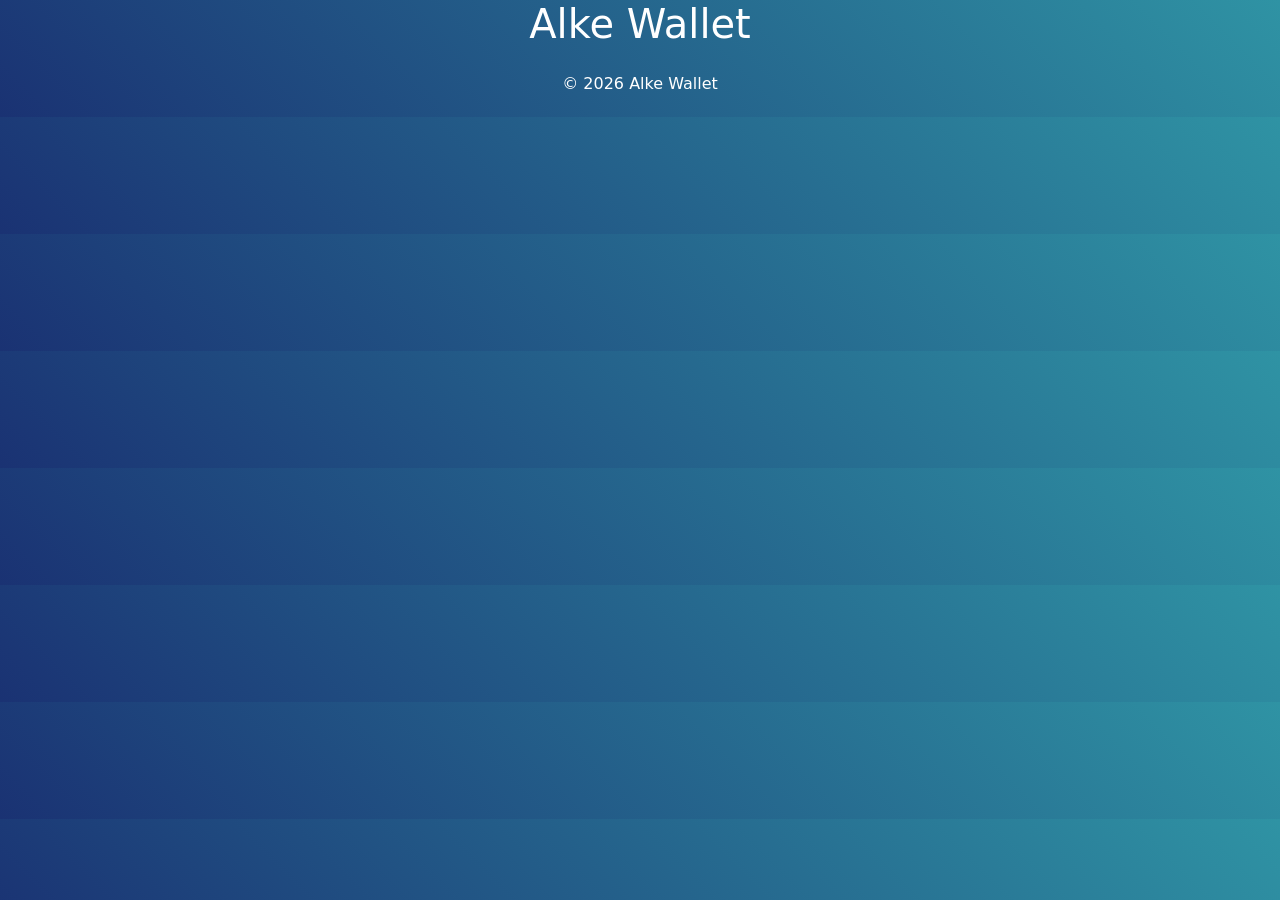
==== index.html @ ba75f0af "first commit" ====
<!DOCTYPE html>
<html lang="es">
<head>
    <meta charset="UTF-8">
    <meta name="viewport" content="width=device-width, initial-scale=1.0">
    <title>Alke Wallet</title>

    <!-- Bootstrap -->
    <link href="https://cdn.jsdelivr.net/npm/bootstrap@5.3.8/dist/css/bootstrap.min.css" rel="stylesheet">

    <!--Estilos-->
    <link rel="stylesheet" href="assets/css/style.css">
</head>
<body>
    <header>
        <h1 class="text-center">Alke Wallet</h1>
    </header>

    <footer>
        <p class="text-center">© 2026 Alke Wallet</p>
    </footer>
    
    <script src="https://cdn.jsdelivr.net/npm/bootstrap@5.3.8/dist/js/bootstrap.bundle.min.js"></script>
</body>
</html>
---- assets/css/style.css ----
@import url('https://fonts.googleapis.com/css2?family=PT+Sans:ital,wght@0,400;0,700;1,400;1,700&display=swap');

*{
    padding: 0;
    margin: 0;
    box-sizing: border-box;
}

body{
    background: linear-gradient(45deg ,rgb(26, 50, 115), rgb(47, 147, 164));
    color: white;
}

h1, h2, h3, h4, h5, h6 {
    font-size: "PT Sans", sans-serif;
}

header{
    height: 8vh;
}

main{
    height: 87vh;
}

footer{
    height: 5vh;
}
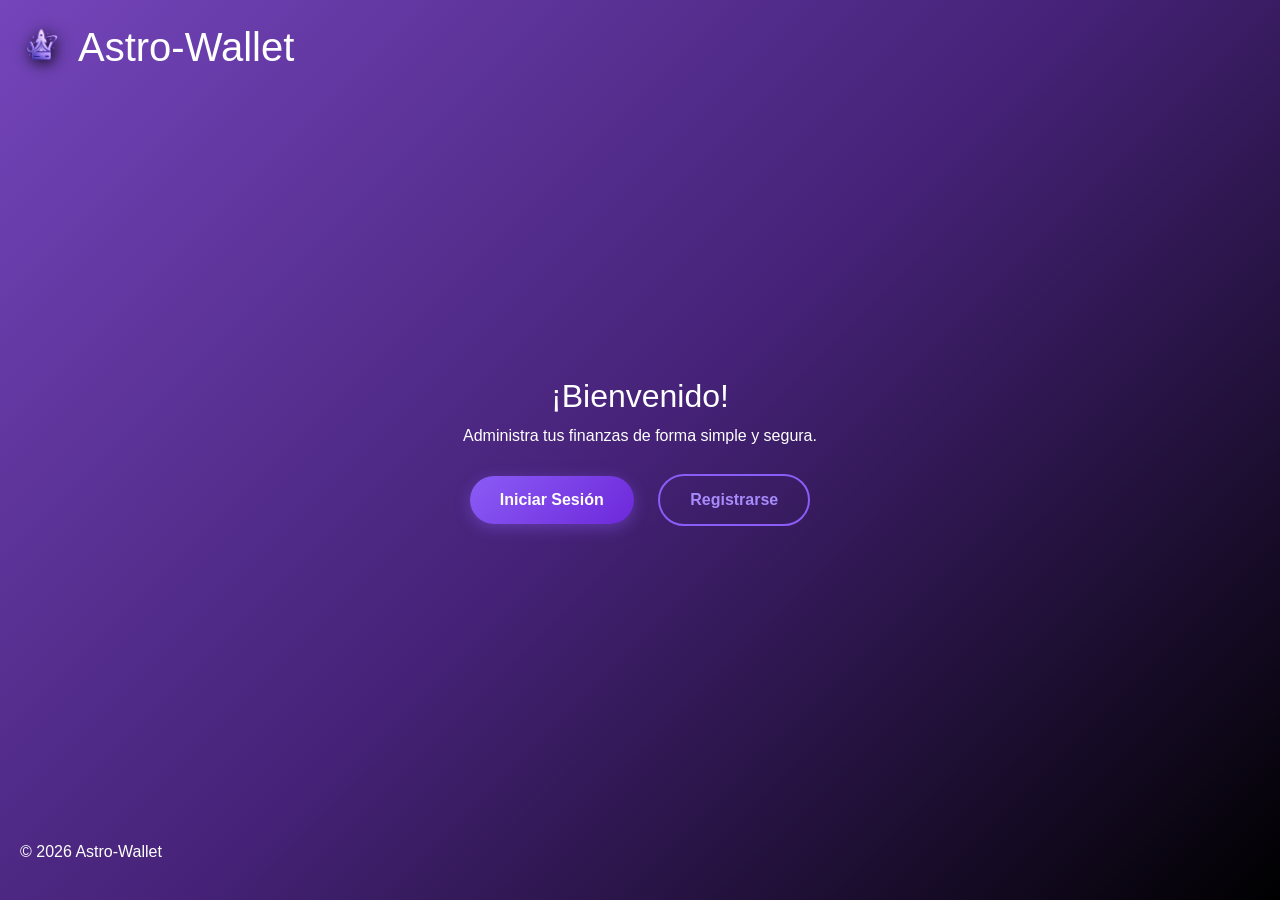
==== commit 18369264: "Cambios y actualizaciones de hoy" ====
--- a/index.html
+++ b/index.html
@@ -1,25 +1,43 @@
 <!DOCTYPE html>
 <html lang="es">
+
 <head>
     <meta charset="UTF-8">
     <meta name="viewport" content="width=device-width, initial-scale=1.0">
-    <title>Alke Wallet</title>
+    <title>Proyecto Wallet</title>
 
     <!-- Bootstrap -->
-    <link href="https://cdn.jsdelivr.net/npm/bootstrap@5.3.8/dist/css/bootstrap.min.css" rel="stylesheet">
+    <link href="https://cdn.jsdelivr.net/npm/bootstrap@5.3.8/dist/css/bootstrap.min.css" rel="stylesheet" integrity="sha384-sRIl4kxILFvY47J16cr9ZwB07vP4J8+LH7qKQnuqkuIAvNWLzeN8tE5YBujZqJLB" crossorigin="anonymous">
 
     <!--Estilos-->
     <link rel="stylesheet" href="assets/css/style.css">
 </head>
+
 <body>
-    <header>
-        <h1 class="text-center">Alke Wallet</h1>
+    <header style="display: flex; align-items: center; gap: 12px; padding: 16px;">
+        <img src="assets/img/Astro Logo.png" alt="Logo" width="50"
+            style="filter: drop-shadow(2px 2px 8px rgb(0, 0, 0));">
+        <h1 style="margin: 0;">Astro-Wallet</h1>
     </header>
-
+    <main>
+        <div class="container">
+            <div class="row justify-content-center">
+                <div class="col-12 col-md-8 text-center">
+                    <h2>¡Bienvenido!</h2>
+                    <p>Administra tus finanzas de forma simple y segura.</p>
+                    <div>
+                        <a href="login.html" class="btn btn-astro-login">Iniciar Sesión</a>
+                        <a href="register.html" class="btn btn-astro-register">Registrarse</a>
+                    </div>
+                </div>
+            </div>
+        </div>
+    </main>
     <footer>
-        <p class="text-center">© 2026 Alke Wallet</p>
+        <p>© 2026 Astro-Wallet</p>
     </footer>
     
-    <script src="https://cdn.jsdelivr.net/npm/bootstrap@5.3.8/dist/js/bootstrap.bundle.min.js"></script>
+    <script src="https://cdn.jsdelivr.net/npm/bootstrap@5.3.8/dist/js/bootstrap.bundle.min.js" integrity="sha384-sRIl4kxILFvY47J16cr9ZwB07vP4J8+LH7qKQnuqkuIAvNWLzeN8tE5YBujZqJLB" crossorigin="anonymous"></script>
 </body>
+
 </html>
--- a/assets/css/style.css
+++ b/assets/css/style.css
@@ -6,23 +6,120 @@
     box-sizing: border-box;
 }
 
-body{
-    background: linear-gradient(45deg ,rgb(26, 50, 115), rgb(47, 147, 164));
+body {
+    min-height: 100vh;
+    background: linear-gradient(135deg, #7445bb, #452277, #000000);
+    background-attachment: fixed;
     color: white;
+    font-family: "PT Sans", sans-serif;
+    display: flex;
+    flex-direction: column; 
 }
 
-h1, h2, h3, h4, h5, h6 {
-    font-size: "PT Sans", sans-serif;
+header {
+    padding: 20px 40px;
+    display: flex;
+    align-items: center;
 }
 
-header{
-    height: 8vh;
+main {
+    flex-grow: 1; 
+    display: flex;
+    justify-content: center;
+    align-items: center;
+    padding: 40px 20px;
 }
 
-main{
-    height: 87vh;
+footer {
+    padding: 20px;
+    text-align: left;
 }
 
-footer{
-    height: 5vh;
+.form-control,
+.card {
+    background-color: rgba(255, 255, 255, 0.068);
+    border: none !important;
+}
+.btn-astro-login, 
+.btn-astro-register {
+    font-family: "PT Sans", sans-serif;
+    font-weight: 700;
+    padding: 12px 30px;
+    border-radius: 50px;
+    text-decoration: none;
+    display: inline-block;
+    transition: all 0.3s ease;
+    margin: 10px;
+}
+
+.btn-astro-login {
+    background: linear-gradient(135deg, #8b5cf6, #6d28d9);
+    color: white !important;
+    border: none;
+    box-shadow: 0 4px 15px rgba(139, 92, 246, 0.4);
+}
+
+.btn-astro-login:hover {
+    transform: translateY(-3px);
+    box-shadow: 0 6px 20px rgba(139, 92, 246, 0.6);
+    background: linear-gradient(135deg, #a78bfa, #7c3aed);
+}
+
+.btn-astro-register {
+    background: transparent;
+    color: #a78bfa !important;
+    border: 2px solid #8b5cf6;
+}
+
+.btn-astro-register:hover {
+    transform: translateY(-3px);
+    background: rgba(139, 92, 246, 0.15);
+    color: white !important;
+    box-shadow: 0 6px 20px rgba(139, 92, 246, 0.3);
+}
+
+.btn-astro-action {
+    background-color: rgba(255, 255, 255, 0.07) !important;
+    border: 1px solid rgba(255, 255, 255, 0.15) !important;
+    color: #a78bfa !important;
+    border-radius: 12px !important;
+
+    display: inline-flex !important;
+    align-items: center;
+    justify-content: center;
+    width: 48px !important;
+    height: 48px !important;
+    font-size: 20px !important;
+    
+    transition: all 0.3s ease;
+}
+
+.btn-astro-action:hover {
+    background-color: rgba(139, 92, 246, 0.2) !important;
+    border-color: #8b5cf6 !important;
+    color: white !important;
+    box-shadow: 0 0 15px rgba(139, 92, 246, 0.4);
+}
+
+.btn-astro-logout {
+    background-color: rgba(220, 53, 69, 0.1) !important;
+    border: 1px solid rgba(220, 53, 69, 0.3) !important;
+    color: #f87171 !important;
+    border-radius: 12px !important;
+    
+    display: inline-flex !important;
+    align-items: center;
+    justify-content: center;
+    width: 48px !important;
+    height: 48px !important;
+    font-size: 20px !important;
+    
+    transition: all 0.3s ease;
+}
+
+.btn-astro-logout:hover {
+    background-color: #dc3545 !important;
+    border-color: #dc3545 !important;
+    color: white !important;
+    box-shadow: 0 0 15px rgba(220, 53, 69, 0.5);
 }
